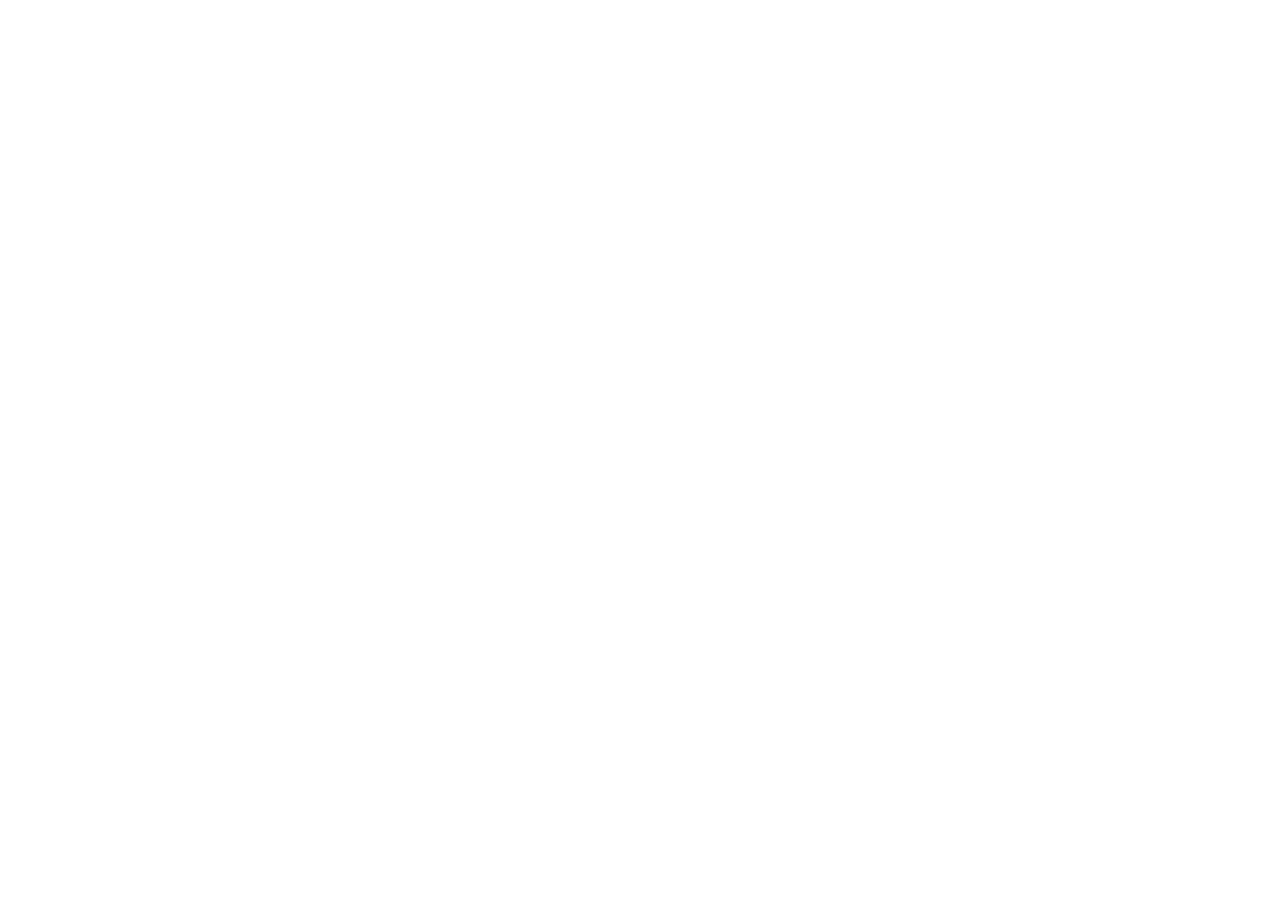
==== taller1/index.html @ e807cd1e "Primer taller" ====
<!DOCTYPE html>
<html lang="en">
  <head>
    <meta charset="UTF-8" />
    <meta http-equiv="X-UA-Compatible" content="IE=edge" />
    <meta name="viewport" content="width=device-width, initial-scale=1.0" />
    <title>Precios y descuentos</title>
  </head>
  <body>
    <!-- INTERFACE DE USUARIO  -->

    <script src="app.js"></script>
  </body>
</html>
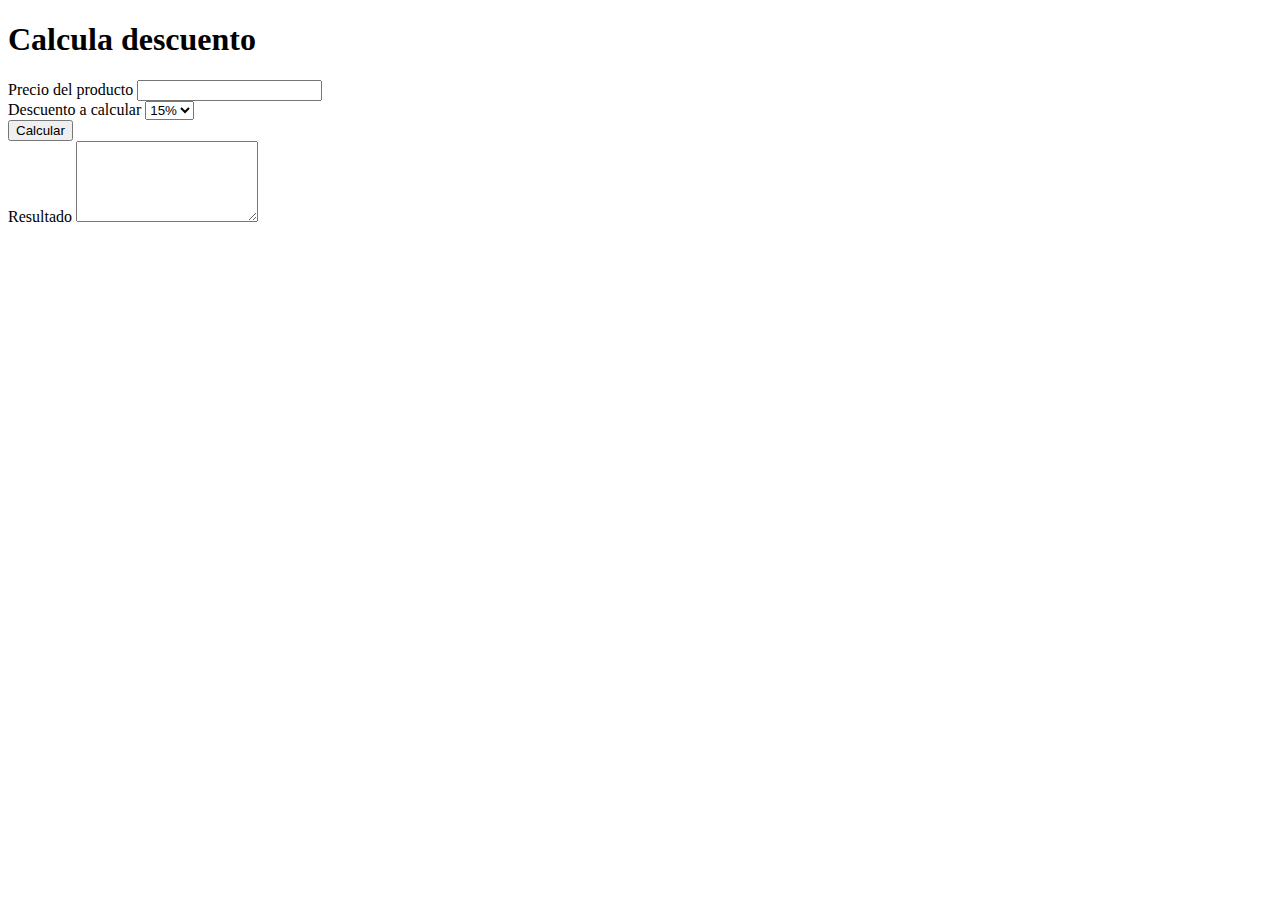
==== commit 4a23cc65: "Taller de precios y descuentos terminado" ====
--- a/taller1/index.html
+++ b/taller1/index.html
@@ -1,14 +1,71 @@
 <!DOCTYPE html>
 <html lang="en">
   <head>
-    <meta charset="UTF-8" />
-    <meta http-equiv="X-UA-Compatible" content="IE=edge" />
-    <meta name="viewport" content="width=device-width, initial-scale=1.0" />
-    <title>Precios y descuentos</title>
+    <!-- Required meta tags -->
+    <meta charset="utf-8" />
+    <meta name="viewport" content="width=device-width, initial-scale=1" />
+
+    <!-- Bootstrap CSS -->
+    <link
+      href="https://cdn.jsdelivr.net/npm/bootstrap@5.1.3/dist/css/bootstrap.min.css"
+      rel="stylesheet"
+      integrity="sha384-1BmE4kWBq78iYhFldvKuhfTAU6auU8tT94WrHftjDbrCEXSU1oBoqyl2QvZ6jIW3"
+      crossorigin="anonymous"
+    />
+
+    <title>Porcentajes y descuentos | curso práctico de javascript</title>
   </head>
   <body>
-    <!-- INTERFACE DE USUARIO  -->
+    <div class="container">
+      <div class="row">
+        <div class="col-12 col-md-6 offset-md-3">
+          <h1>Calcula descuento</h1>
+        </div>
+      </div>
+      <div class="row">
+        <div class="col-12 col-md-6 offset-md-3">
+          <form>
+            <div class="form group">
+              <label for="precio"> Precio del producto </label>
+              <input
+                class="form-control"
+                type="number"
+                id="precio"
+                autocomplete="off"
+              />
+            </div>
+            <div class="form group">
+              <label for="descuento"> Descuento a calcular </label>
+              <select class="form-control" name="descuento" id="descuento">
+                <option value="15">15%</option>
+                <option value="20">20%</option>
+                <option value="25">25%</option>
+                <option value="50">50%</option>
+              </select>
+            </div>
+            <div class="my-2">
+              <button class="btn btn-success">Calcular</button>
+            </div>
+            <div class="form group mt-3">
+              <label for="resultado">Resultado </label>
+              <textarea
+                class="form-control"
+                name=""
+                id="resultado"
+                rows="5"
+                readonly
+              ></textarea>
+            </div>
+          </form>
+        </div>
+      </div>
+    </div>
 
+    <script
+      src="https://cdn.jsdelivr.net/npm/bootstrap@5.1.3/dist/js/bootstrap.bundle.min.js"
+      integrity="sha384-ka7Sk0Gln4gmtz2MlQnikT1wXgYsOg+OMhuP+IlRH9sENBO0LRn5q+8nbTov4+1p"
+      crossorigin="anonymous"
+    ></script>
     <script src="app.js"></script>
   </body>
 </html>
